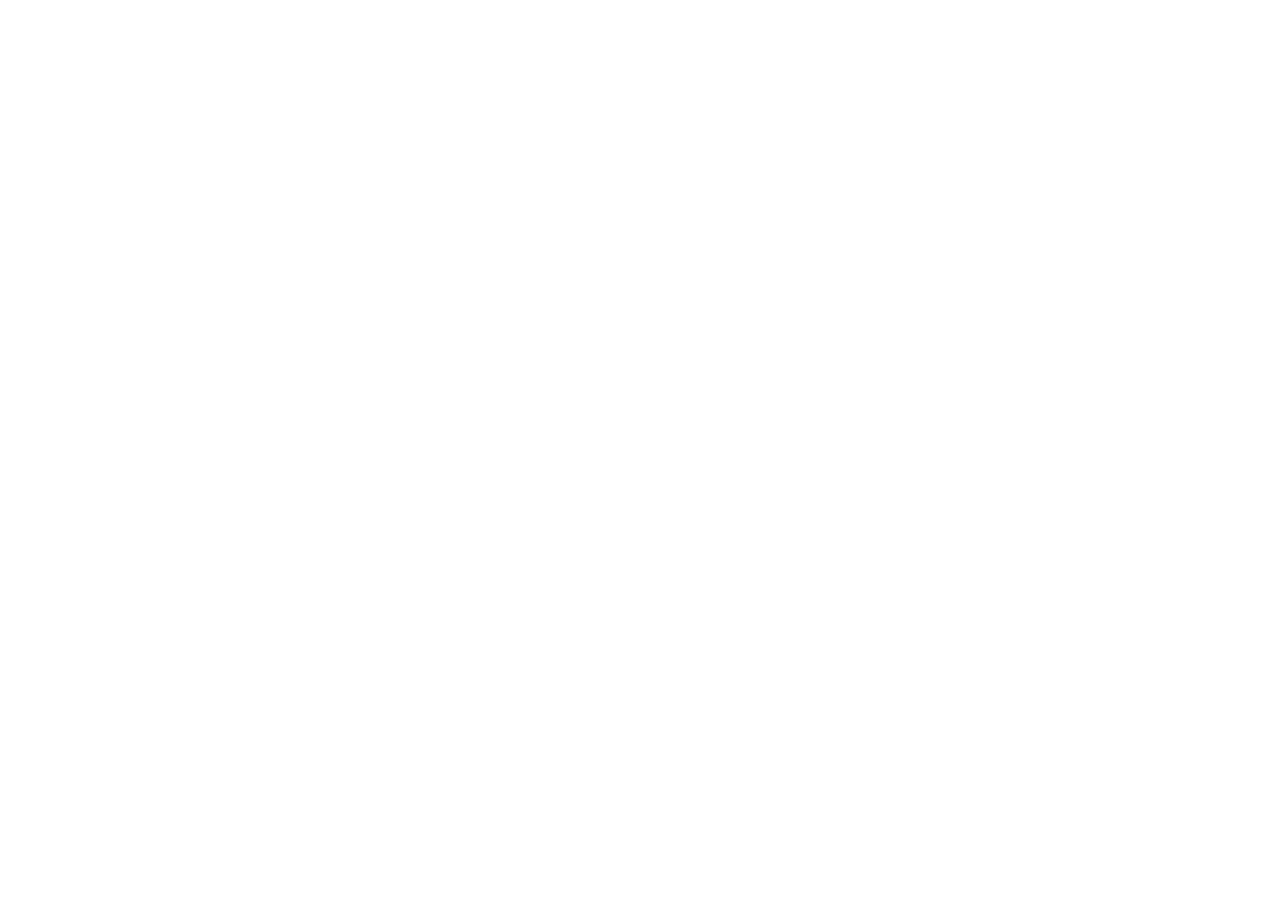
==== about.html @ a115bb28 "Added to Staging" ====
<!DOCTYPE html>
<html lang="en">
  <head>
    <meta charset="UTF-8" />
    <meta name="viewport" content="width=device-width, initial-scale=1.0" />
    <title>Personal Website</title>
  </head>
  <body></body>
</html>
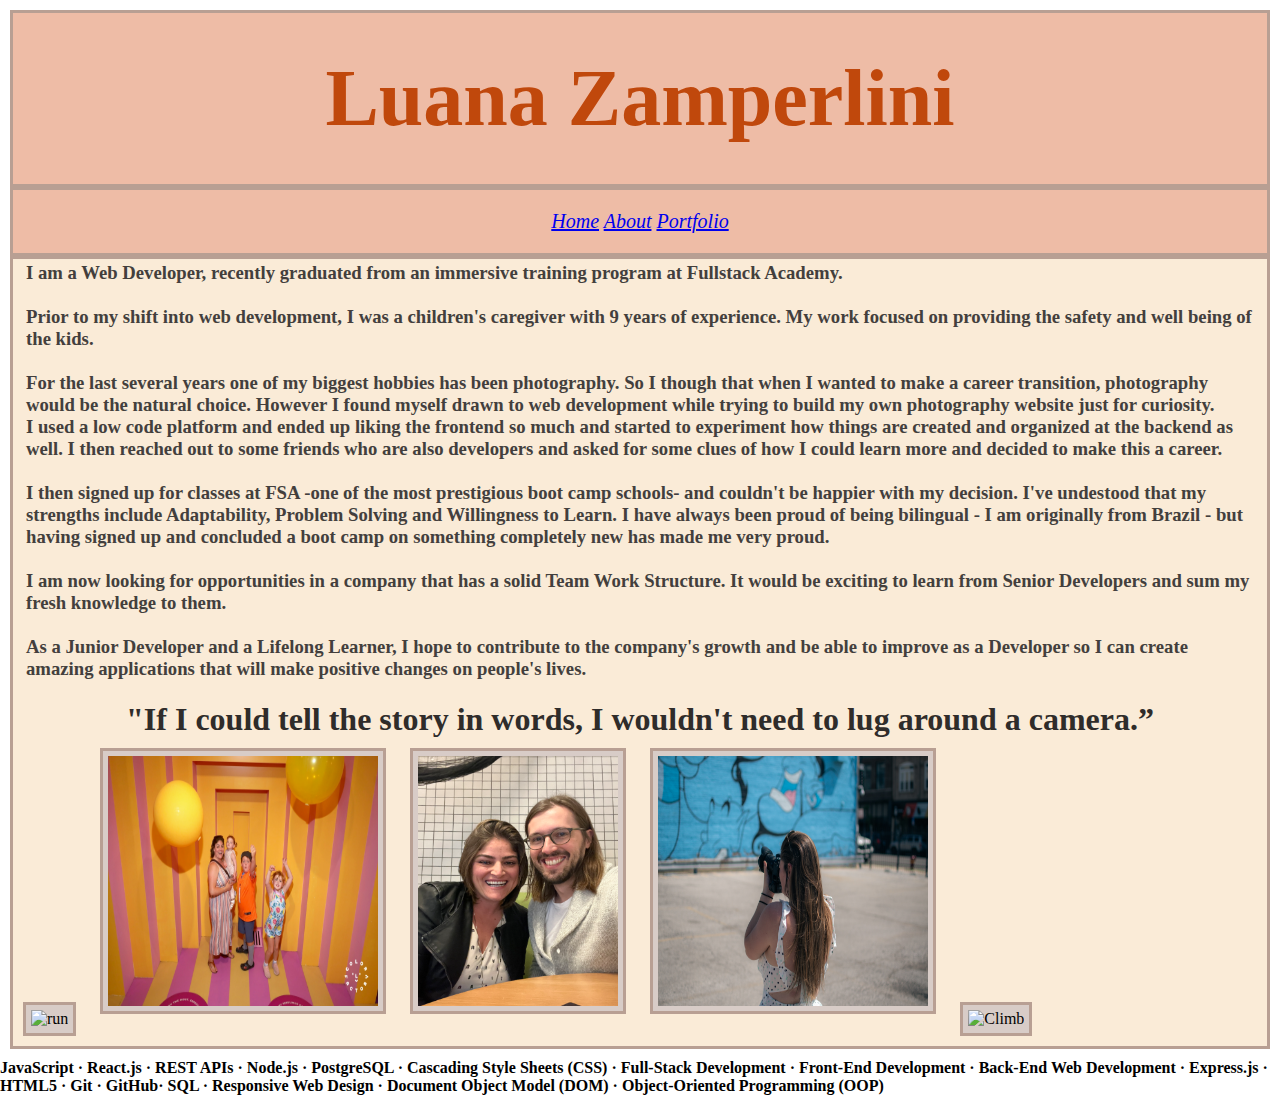
==== commit a0523a09: "more style apllied" ====
--- a/about.html
+++ b/about.html
@@ -3,7 +3,101 @@
   <head>
     <meta charset="UTF-8" />
     <meta name="viewport" content="width=device-width, initial-scale=1.0" />
+    <link rel="stylesheet" href="style.css" />
     <title>Personal Website</title>
   </head>
-  <body></body>
+  <body>
+    <div>
+      <header class="header">
+        <h1 class="name">Luana Zamperlini</h1>
+      </header>
+    </div>
+
+    <nav class="nav">
+      <a href="/Home/">Home</a>
+      <a href="/About/">About</a>
+      <a href="/Portfolio/">Portfolio</a>
+    </nav>
+
+    <main>
+      <section class="text">
+        <h3>
+          <p>
+            I am a Web Developer, recently graduated from an immersive training
+            program at Fullstack Academy.
+          </p>
+          <br>
+          <p>
+            Prior to my shift into web development, I was a children's caregiver
+            with 9 years of experience. My work focused on providing the safety
+            and well being of the kids.
+          </p>
+          <br>
+            
+            <p>For the last several years one of my biggest hobbies has been
+            photography. So I though that when I wanted to make a career
+            transition, photography would be the natural choice. However I found myself drawn to web development while trying to
+            build my own photography website just for curiosity. 
+            
+            <p> I used a low code platform and ended up liking the frontend so much and started to experiment how things are created and organized at the backend as well. I then reached out to some friends who are also developers and asked for some clues of how I could learn more and decided to make this a career.
+          </p>
+          <br>
+
+          <p>
+            I then signed up for classes at FSA -one of the most prestigious
+            boot camp schools- and couldn't be happier with my decision. I've
+            undestood that my strengths include Adaptability, Problem Solving
+            and Willingness to Learn. I have always been proud of being
+            bilingual - I am originally from Brazil - but having signed up and
+            concluded a boot camp on something completely new has made me very
+            proud.
+          </p>
+          <br>
+          <p>
+            I am now looking for opportunities in a company that has a solid Team
+            Work Structure. It would be exciting to learn from Senior Developers
+            and sum my fresh knowledge to them.
+          </p>
+          <br>
+          <p>
+            As a Junior Developer and a Lifelong Learner, I hope to contribute
+            to the company's growth and be able to improve as a Developer so I
+            can create amazing applications that will make positive changes on
+            people's lives.
+          </p>
+        </section>
+        <br>
+        
+      <section class="message2">
+      <h1>
+        "If I could tell the story in words, I wouldn't need to lug around a camera.” 
+      </h1>
+        <br>
+    
+      
+      </section>
+
+      <section class="photos">
+
+      <img src="images/Run.jpeg" class="run" alt="run" />
+      <img src="images/Kids.jpeg" class="kids" alt="kids" />
+      <img src="images/Bill.jpeg" class="partner" alt="partner" />
+      <img src="images/Photo.jpeg" class="photography" alt="photography" />
+      <img src="images/Climb.jpeg" class="climb" alt="Climb" />
+      </section>
+    </section>
+  </main>
+
+    <footer>
+      <h4>
+        JavaScript · React.js · REST APIs · Node.js · PostgreSQL · Cascading
+        Style Sheets (CSS) · Full-Stack Development · Front-End Development
+        · Back-End Web Development · Express.js · HTML5 · Git · GitHub· SQL
+        · Responsive Web Design · Document Object Model (DOM) ·
+        Object-Oriented Programming (OOP)
+   
+      </h4>
+      <script src="javascript.js"></script>
+    </footer>
+  </body>
 </html>
--- a/style.css
+++ b/style.css
@@ -0,0 +1,183 @@
+ /*HOME*/
+ *{
+  margin: 0px;
+  padding: 0px;
+}
+
+.header{
+  background-color: rgb(238, 188, 166);
+  font-size: 40px;
+  font-family:Georgia, 'Times New Roman', Times, serif;
+  text-align: center;
+  padding: 40px;
+  margin: 10px 10px 0px 10px;
+  border: 3px solid rgb(184, 159, 147);
+}
+
+
+.name{
+color:rgb(192, 72, 12); 
+
+}
+
+.nav{
+  background-color: rgb(238, 188, 166);
+  font-family:Georgia, 'Times New Roman', Times, serif;
+  font-style: italic;
+  text-align: center;
+  font-size: 20px;
+  padding: 20px;
+  margin: 0px 10px 0px 10px;
+  margin-top:0px;
+  margin-bottom:0px;
+  border: 3px solid rgb(184, 159, 147);
+  
+}
+
+
+main{
+  border: 3px solid rgb(184, 159, 147);
+  background-color: antiquewhite;
+  margin: 0px 10px 10px 10px;
+}
+
+.phrase{
+  color:rgb(192, 72, 12); 
+  background-color: antiquewhite;
+  font-family:Georgia, 'Times New Roman', Times, serif;
+  font-style: italic;
+  text-align: center;
+  position:static;
+  padding: 10px;
+  margin: 10px 10px 10px 10px;  
+  
+}
+
+.author{
+  color:rgb(192, 72, 12);   
+  font-family:Georgia, 'Times New Roman', Times, serif;
+  font-style: italic;
+  text-align: right;
+  margin: 10px 10px 10px 10px;
+}
+
+.Selfie{
+  padding: 10px;
+  height: 500px;
+  width: 400px;
+  border: 3px solid rgb(184, 159, 147);
+  margin: 10px 10px 10px 500px;
+}
+
+ 
+/*About me*/
+
+.text{
+  padding: 3px;
+  margin: 0px 10px 0px 10px;
+}
+
+.message2{
+  color: rgb(47, 44, 42);
+  display: flex;
+  justify-content: center;
+}
+  
+p, h5{
+  color:rgb(67, 63, 61););
+}
+
+.photo{
+  display: inline-block;
+  border: 3px solid rgb(184, 159, 147);
+  background-color: rgb(216, 204, 199);
+  margin: 5px;
+}
+
+.run{
+  height: 250px;
+  width: 200px;
+  border: 3px solid rgb(184, 159, 147);
+  background-color: rgb(216, 204, 199);
+  padding: 5px;
+  margin: 10px;
+}
+
+.kids{
+  height: 250px;
+  width: 270px;
+  border: 3px solid rgb(184, 159, 147);
+  background-color: rgb(216, 204, 199);
+  padding: 5px;
+  margin: 10px;
+}
+
+.partner{
+  height: 250px;
+  width: 200px;
+  border: 3px solid rgb(184, 159, 147);
+  background-color: rgb(216, 204, 199);
+  padding: 5px;
+  margin: 10px;
+}
+
+.photography{
+  height: 250px;
+  width: 270px;
+  border: 3px solid rgb(184, 159, 147);
+  background-color: rgb(216, 204, 199);
+  padding: 5px;
+  margin: 10px;
+}
+
+.climb{
+  height: 250px;
+  width: 200px;
+  border: 3px solid rgb(184, 159, 147);
+  background-color: rgb(216, 204, 199);
+  padding: 5px;
+  margin: 10px;
+}
+ /*Portfolio*/  
+
+
+h2{
+  padding: 3px;
+  margin: 10px 10px 0px 10px;
+}
+ 
+.linkedIn{
+  height: 100px;
+  width: 100px;
+  display: inline-block;
+  position:static;
+  border-radius: 5%;
+  
+  
+}
+
+.github{
+  
+  height: 60px;
+  width: 60px;
+  display: inline-block;
+  position:static;
+  border-radius: 5%;
+  margin: 15px;
+}
+
+.fullstack{
+height: 80px;
+width: 200px;
+display: inline-block;
+position:static;
+
+}
+
+.csm{
+  height: 90px;
+  width: 90px;
+  display: inline-block;
+  position:static;
+ 
+}
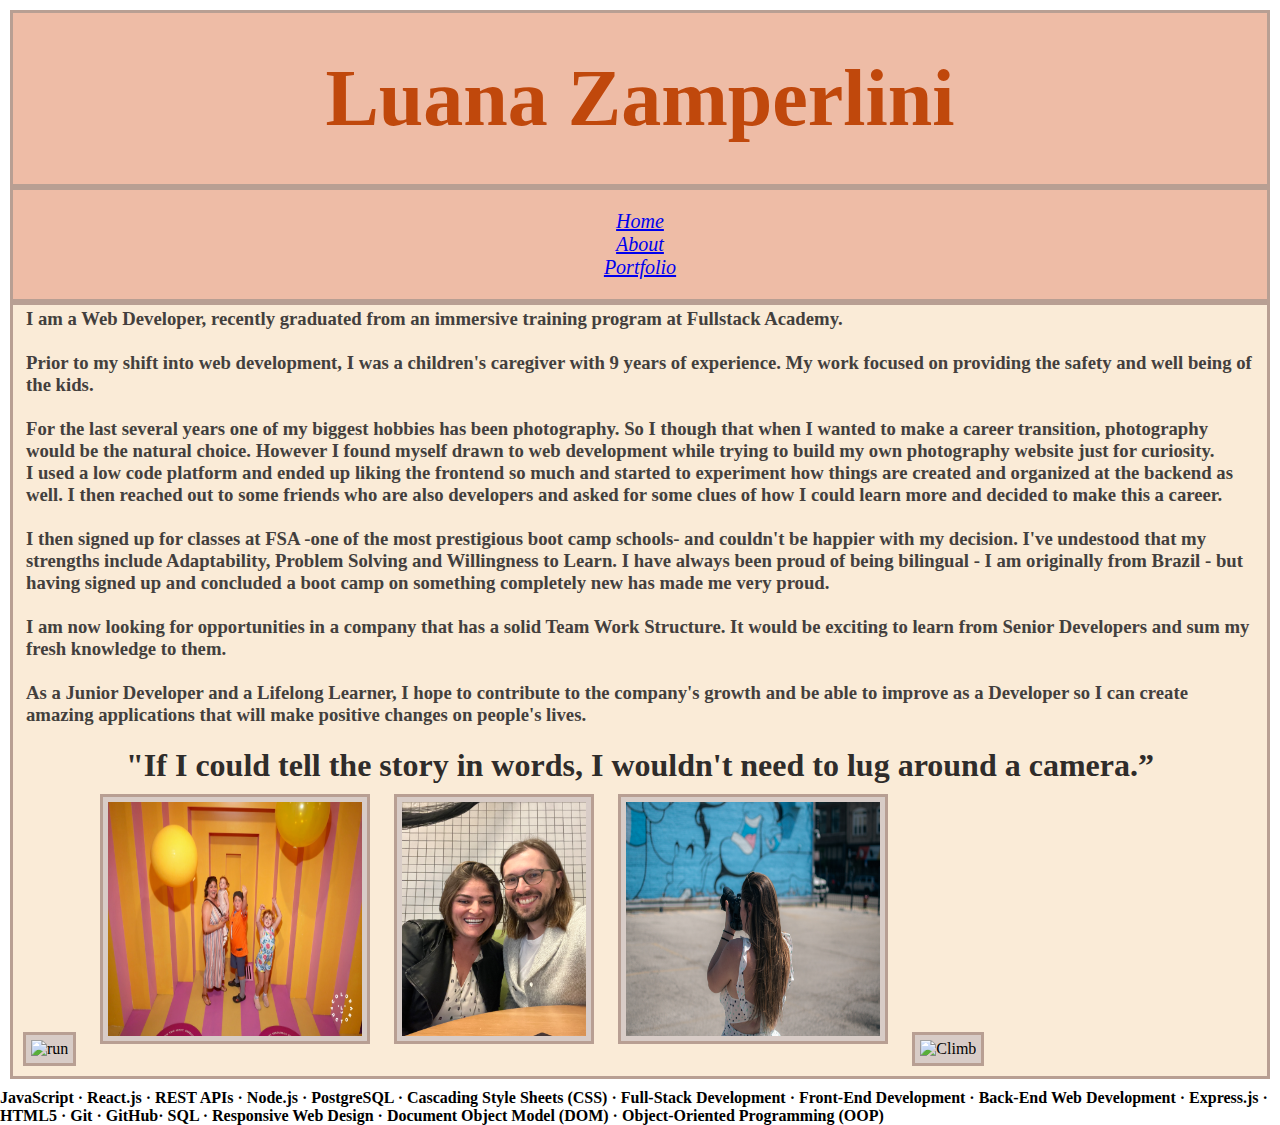
==== commit 5017bfff: "edited files index and style" ====
--- a/about.html
+++ b/about.html
@@ -13,11 +13,19 @@
       </header>
     </div>
 
-    <nav class="nav">
-      <a href="/Home/">Home</a>
-      <a href="/About/">About</a>
-      <a href="/Portfolio/">Portfolio</a>
-    </nav>
+    <div>
+      <nav class="nav">
+        <div class="home">
+          <a href="/Home/">Home</a>
+        </div>
+        <div class="About">
+          <a href="/About/">About</a>
+        </div>
+        <div class="Portfolio">
+          <a href="/Portfolio/">Portfolio</a>
+        </div>
+      </nav>
+    </div>
 
     <main>
       <section class="text">
@@ -77,15 +85,15 @@
       
       </section>
 
-      <section class="photos">
-
+      <div class="photos">
       <img src="images/Run.jpeg" class="run" alt="run" />
       <img src="images/Kids.jpeg" class="kids" alt="kids" />
       <img src="images/Bill.jpeg" class="partner" alt="partner" />
       <img src="images/Photo.jpeg" class="photography" alt="photography" />
       <img src="images/Climb.jpeg" class="climb" alt="Climb" />
-      </section>
+      </div>
     </section>
+    
   </main>
 
     <footer>
--- a/style.css
+++ b/style.css
@@ -2,9 +2,11 @@
  *{
   margin: 0px;
   padding: 0px;
+  box-sizing: border-box;
 }
 
 .header{
+display: grid;
   background-color: rgb(238, 188, 166);
   font-size: 40px;
   font-family:Georgia, 'Times New Roman', Times, serif;
@@ -67,6 +69,7 @@
   width: 400px;
   border: 3px solid rgb(184, 159, 147);
   margin: 10px 10px 10px 500px;
+  display: grid;
 }
 
  
